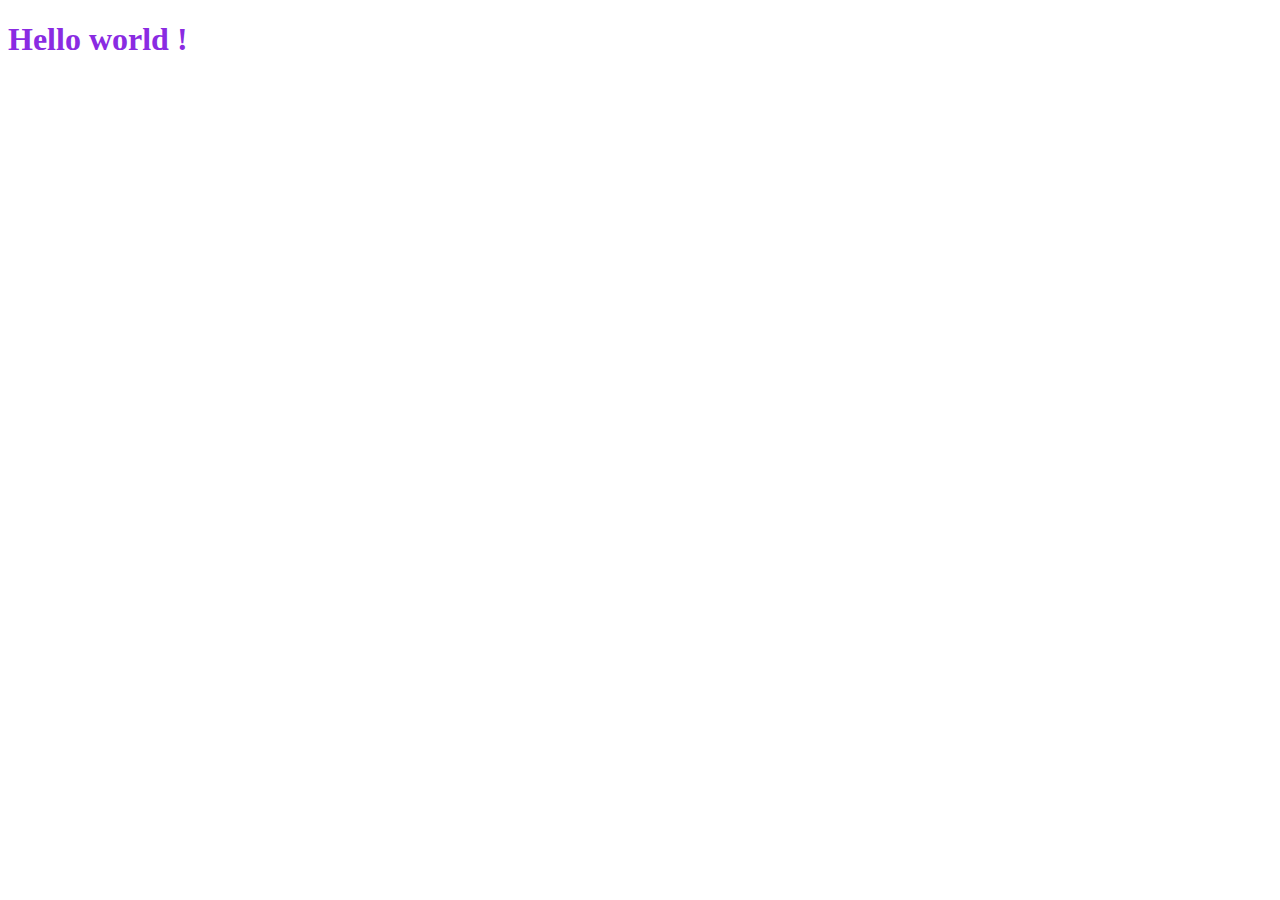
==== Cours/index.html @ cec8c343 "add numbers and booleans explanations" ====
<!DOCTYPE html>
<html lang="fr">
<head>
    <meta charset="UTF-8">
    <meta name="viewport" content="width=device-width, initial-scale=1.0">
    <link rel="stylesheet" href="style.css">
    <title>Cours Js fondamentaux</title>
</head>
<body>
    <h1>Hello world !</h1>












    <script src="./index.js"></script>
</body>

</html>
---- Cours/style.css ----
h1 {
    color:blueviolet;
}
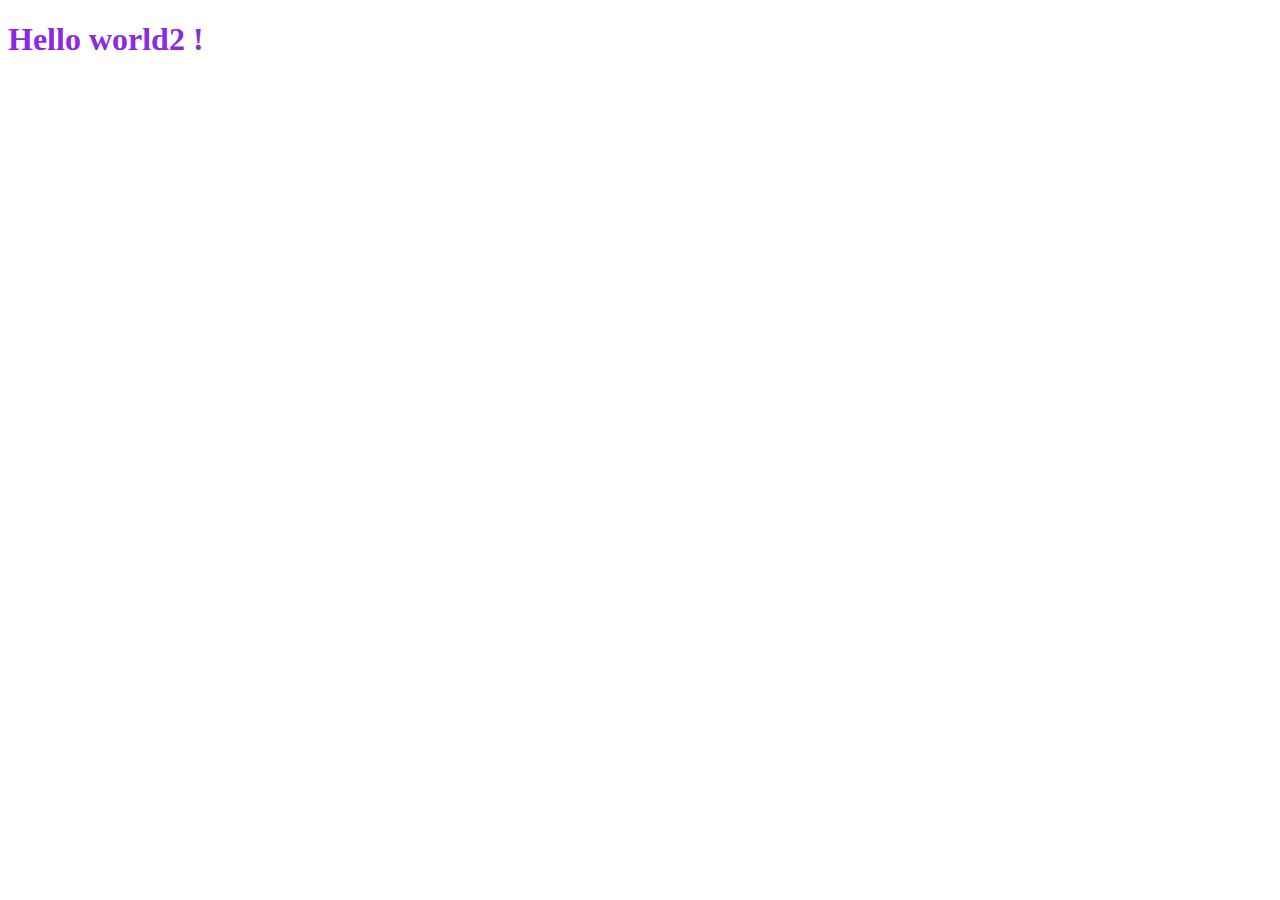
==== commit 0e9a3dd6: "corection d'exo sur arow et recup de données" ====
--- a/Cours/index.html
+++ b/Cours/index.html
@@ -7,7 +7,7 @@
     <title>Cours Js fondamentaux</title>
 </head>
 <body>
-    <h1>Hello world !</h1>
+    <h1>Hello world2 !</h1>
 
 
 
@@ -20,7 +20,7 @@
 
 
 
-    <script src="./index.js"></script>
+    <script src="scripts/index_2.js"></script>
 </body>
 
 </html>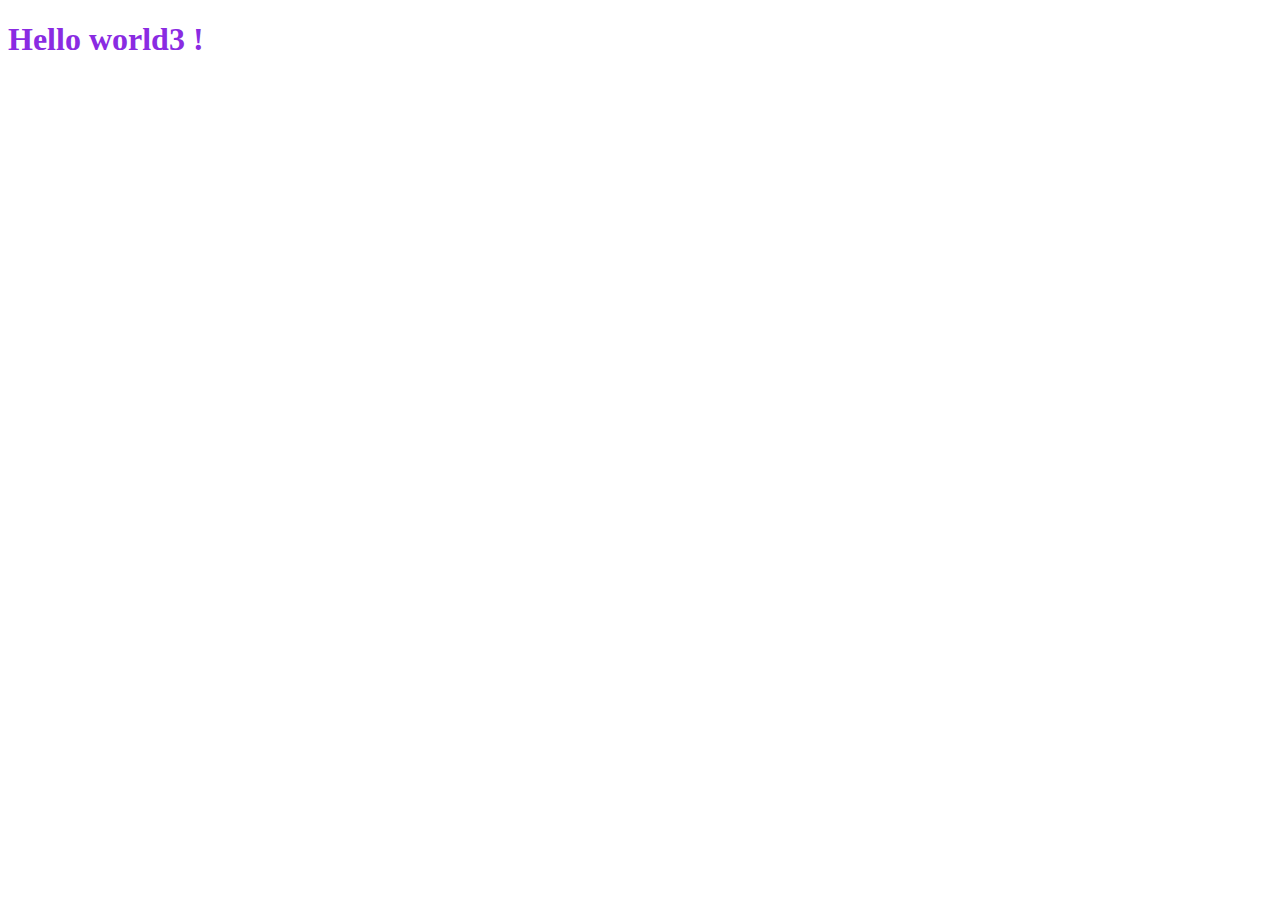
==== commit 2652bd1d: "add or and and" ====
--- a/Cours/index.html
+++ b/Cours/index.html
@@ -7,7 +7,9 @@
     <title>Cours Js fondamentaux</title>
 </head>
 <body>
-    <h1>Hello world2 !</h1>
+    <h1>Hello world3 !</h1>
+     
+    
 
 
 
@@ -20,7 +22,7 @@
 
 
 
-    <script src="scripts/index_2.js"></script>
+    <script src="scripts/index_3.js"></script>
 </body>
 
 </html>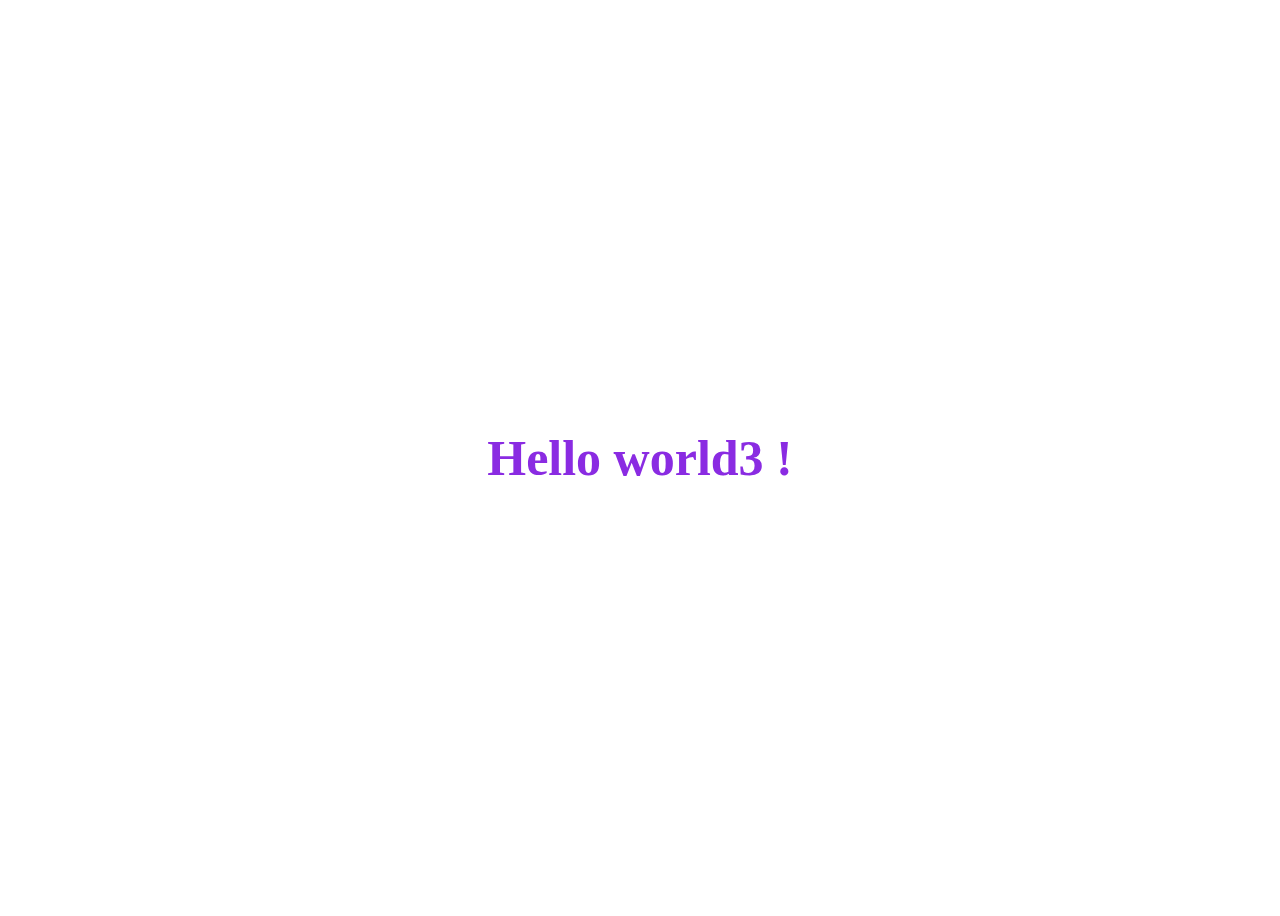
==== commit fd7d2293: "achieve index-4.js" ====
--- a/Cours/index.html
+++ b/Cours/index.html
@@ -7,22 +7,16 @@
     <title>Cours Js fondamentaux</title>
 </head>
 <body>
-    <h1>Hello world3 !</h1>
+    <div class="container">
+        <h1 class="my-title">Hello world3 !</h1>
+    </div>
+    
      
     
 
 
 
-
-
-
-
-
-
-
-
-
-    <script src="scripts/index_3.js"></script>
+    <script src="index_4.js"></script>
 </body>
 
 </html>--- a/Cours/style.css
+++ b/Cours/style.css
@@ -1,3 +1,17 @@
+body {
+    user-select: none;
+}
+
 h1 {
     color:blueviolet;
+    font-size: 50px;
+    transition-property: background-color, color;
+    transition-duration: 2s, 2s;
+}
+
+.container {
+    height: 100vh;
+    display: flex;
+    justify-content: center;
+    align-items: center;
 }